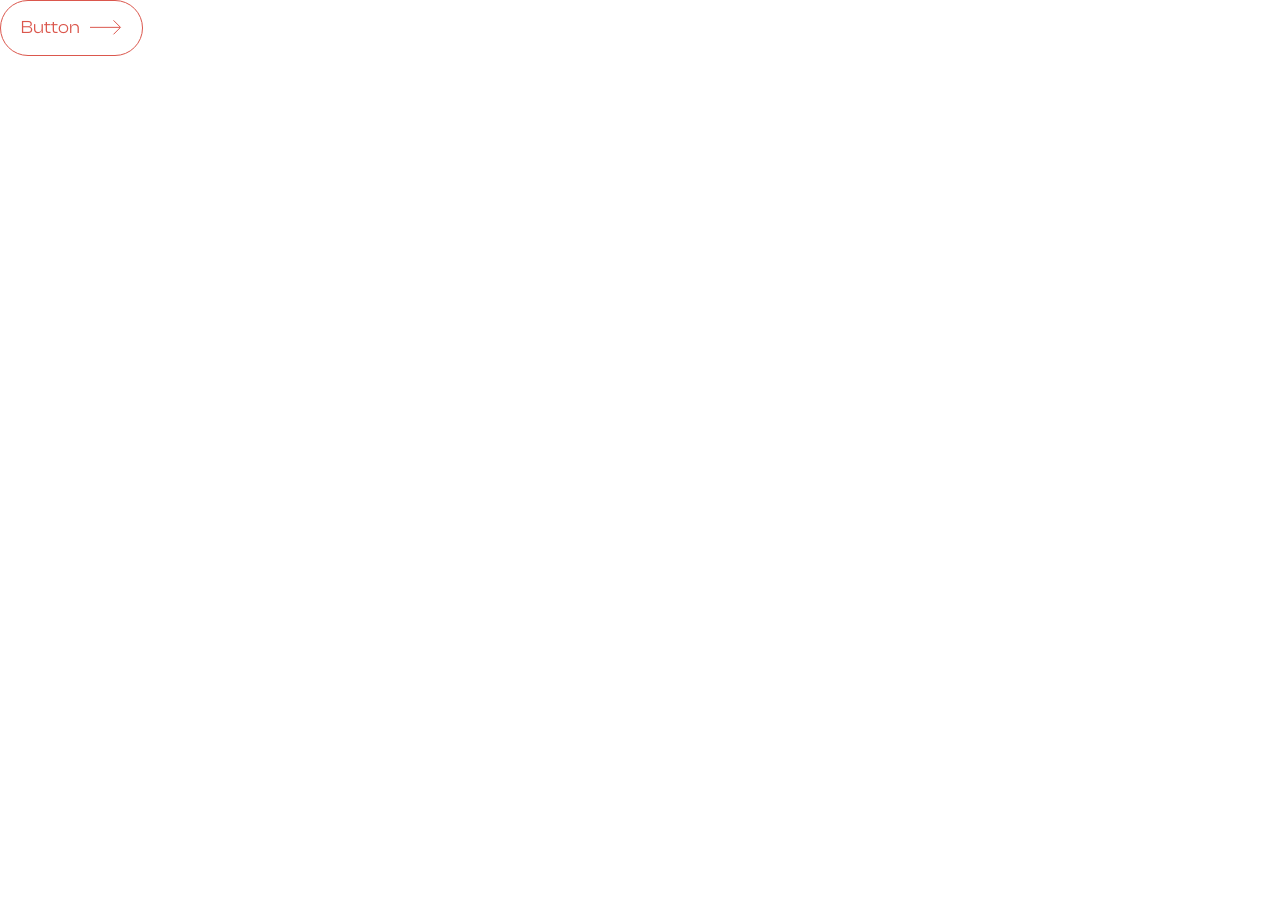
==== _components.html @ ea6c4e66 "create component button" ====
<!doctype html>
<html lang="en">
  <head>
    <meta charset="UTF-8" />
    <meta name="viewport" content="width=device-width, initial-scale=1.0" />

    <title>Components</title>
    <link rel="stylesheet" href="css/reset.css" />
    <link rel="stylesheet" href="css/fonts.css" />
    <link rel="stylesheet" href="css/components.css" />
    <link rel="stylesheet" href="css/styles.css" />
  </head>
  <body>
    <div class="wrapper">
      <a href="#" class="button">
        Button
        <svg
          width="32"
          height="15"
          viewBox="0 0 32 15"
          fill="none"
          xmlns="http://www.w3.org/2000/svg"
        >
          <path d="M0 7.35358H30" />
          <path d="M23.5 0.353577L30.5 7.35358L23.5 14.3536" />
        </svg>
      </a>
    </div>
  </body>
</html>
---- css/fonts.css ----
@font-face {
  font-family: "ClashDisplay";
  src: url("../fonts/ClashDisplay-Regular.woff2") format("woff2");
  font-weight: 400;
  font-display: swap;
  font-style: normal;
}
---- css/components.css ----
.button {
  border-radius: 100px;
  border: 1px solid var(--text-primary);
  color: var(--text-primary);
  font-size: 18px;
  line-height: 1.2;
  padding: 16px 20px;
  display: inline-flex;
  align-items: center;
  gap: 10px;
}

.button path {
  stroke: var(--text-primary);
}

.button:hover {
  background-color: var(--text-primary);
  color: var(--text-inverse);
}
.button:hover path {
  stroke: var(--text-inverse);
}
---- css/styles.css ----
:root {
  --text-default: #101010;
  --text-primary: #db574d;
  --text-muted: rgba(16, 16, 16, 0.6);
  --text-inverse: #fff;
}

body {
  font-family: "ClashDisplay", sans-serif;
  color: var(--text-default);
}

.wrapper {
  min-height: 100%;
}
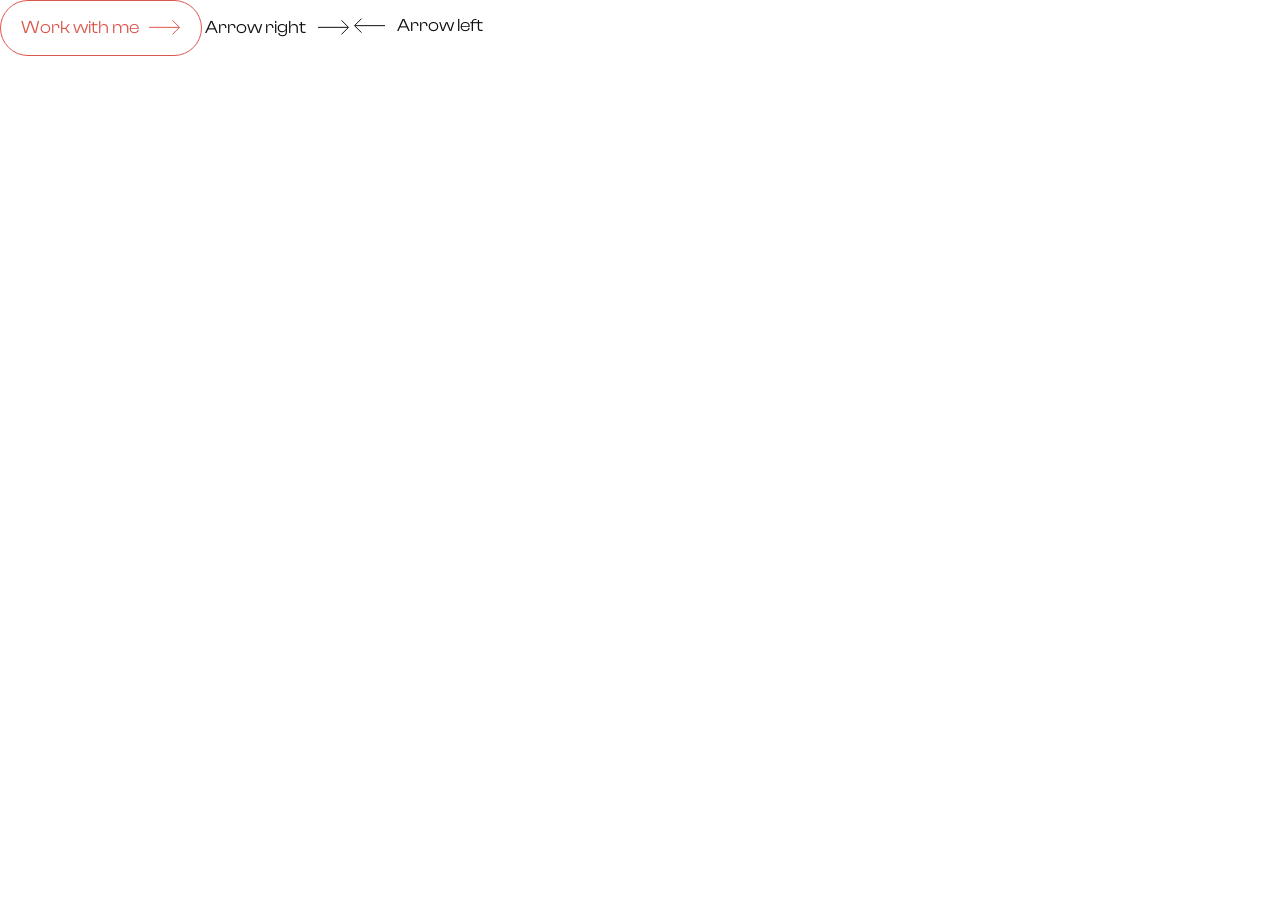
==== commit 47189cd7: "create arrow right/left" ====
--- a/_components.html
+++ b/_components.html
@@ -12,8 +12,9 @@
   </head>
   <body>
     <div class="wrapper">
+      <!-- Кнопка -->
       <a href="#" class="button">
-        Button
+        Work with me
         <svg
           width="32"
           height="15"
@@ -25,6 +26,39 @@
           <path d="M23.5 0.353577L30.5 7.35358L23.5 14.3536" />
         </svg>
       </a>
+      <!-- кінець кнопки -->
+
+      <!-- todo Arrow right-->
+      <a href="#" class="arrow-link">
+        Arrow right
+        <svg
+          width="32"
+          height="15"
+          viewBox="0 0 32 15"
+          fill="none"
+          xmlns="http://www.w3.org/2000/svg"
+        >
+          <path d="M0 7.35358H30" />
+          <path d="M23.5 0.353577L30.5 7.35358L23.5 14.3536" />
+        </svg>
+      </a>
+      <!-- todo кінець Arrow right-->
+
+      <!-- ! Arrow left-->
+      <a href="#" class="arrow-link arrow-link--left">
+        Arrow left
+        <svg
+          width="32"
+          height="15"
+          viewBox="0 0 32 15"
+          fill="none"
+          xmlns="http://www.w3.org/2000/svg"
+        >
+          <path d="M0 7.35358H30" />
+          <path d="M23.5 0.353577L30.5 7.35358L23.5 14.3536" />
+        </svg>
+      </a>
+      <!-- ! кінець Arrow left-->
     </div>
   </body>
 </html>
--- a/css/components.css
+++ b/css/components.css
@@ -1,3 +1,4 @@
+/* Кнопка */
 .button {
   border-radius: 100px;
   border: 1px solid var(--text-primary);
@@ -8,12 +9,14 @@
   display: inline-flex;
   align-items: center;
   gap: 10px;
+  transition:
+    background-color 0.3s,
+    color 0.3s;
 }
-
 .button path {
+  transition: stroke 0.3s;
   stroke: var(--text-primary);
 }
-
 .button:hover {
   background-color: var(--text-primary);
   color: var(--text-inverse);
@@ -21,3 +24,30 @@
 .button:hover path {
   stroke: var(--text-inverse);
 }
+
+/* посилання зі стрілкою */
+.arrow-link {
+  font-size: 18px;
+  line-height: 1.2;
+  display: inline-flex;
+  gap: 12px;
+  display: inline-flex;
+  align-items: center;
+  transition: color 0.3s;
+}
+.arrow-link--left {
+  flex-direction: row-reverse;
+}
+.arrow-link--left svg {
+  rotate: 180deg;
+}
+.arrow-link path {
+  transition: stroke 0.3s;
+  stroke: var(--text-default);
+}
+.arrow-link:hover {
+  color: var(--text-primary);
+}
+.arrow-link:hover path {
+  stroke: var(--text-primary);
+}
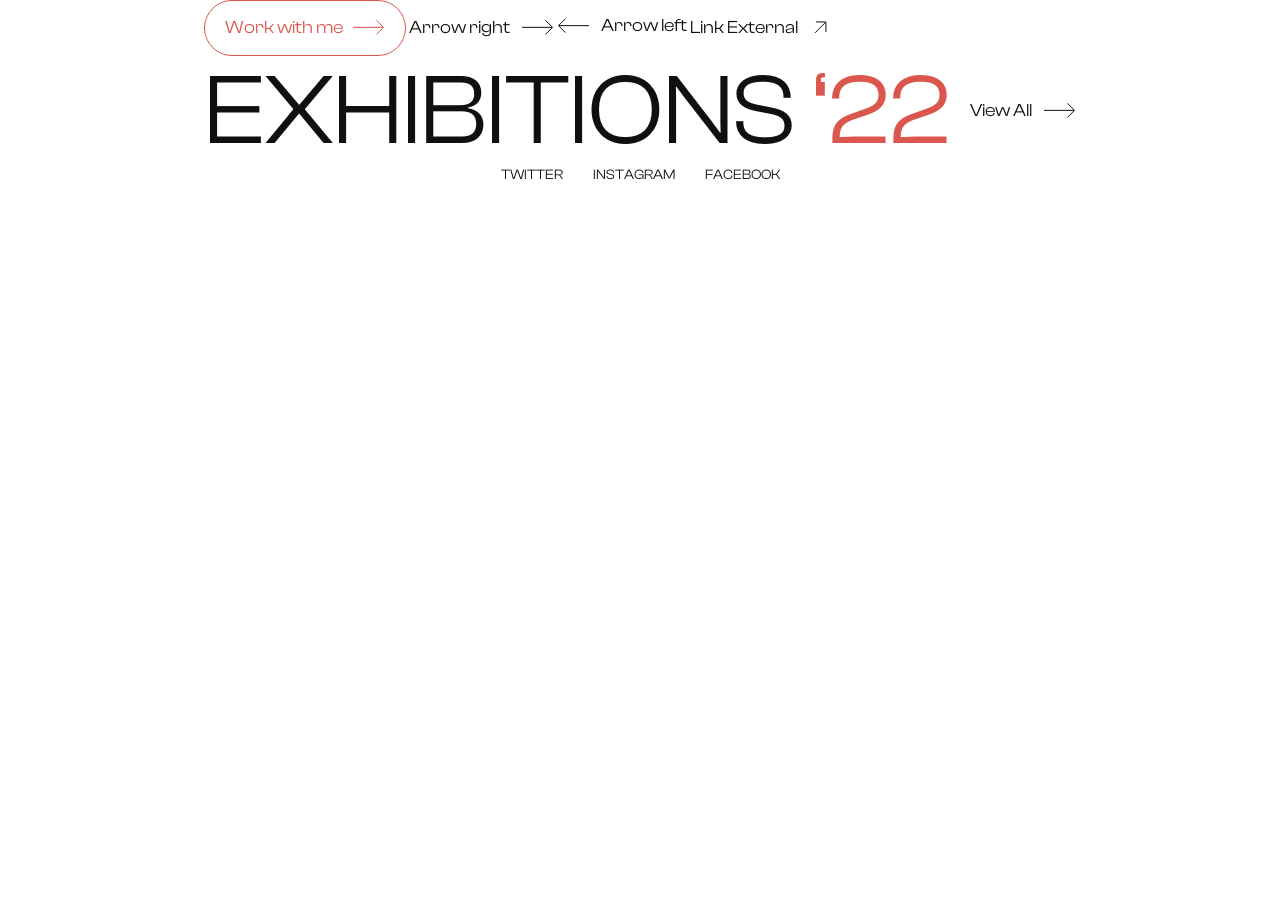
==== commit 0e402d97: "header markup" ====
--- a/_components.html
+++ b/_components.html
@@ -12,53 +12,98 @@
   </head>
   <body>
     <div class="wrapper">
-      <!-- Кнопка -->
-      <a href="#" class="button">
-        Work with me
-        <svg
-          width="32"
-          height="15"
-          viewBox="0 0 32 15"
-          fill="none"
-          xmlns="http://www.w3.org/2000/svg"
-        >
-          <path d="M0 7.35358H30" />
-          <path d="M23.5 0.353577L30.5 7.35358L23.5 14.3536" />
-        </svg>
-      </a>
-      <!-- кінець кнопки -->
+      <div class="name__container">
+        <!-- Кнопка -->
+        <a href="#" class="button">
+          Work with me
+          <svg
+            width="32"
+            height="15"
+            viewBox="0 0 32 15"
+            fill="none"
+            xmlns="http://www.w3.org/2000/svg"
+          >
+            <path d="M0 7.35358H30" />
+            <path d="M23.5 0.353577L30.5 7.35358L23.5 14.3536" />
+          </svg>
+        </a>
+        <!-- кінець кнопки -->
+        <!-- todo Arrow right-->
+        <a href="#" class="arrow-link">
+          Arrow right
+          <svg
+            width="32"
+            height="15"
+            viewBox="0 0 32 15"
+            fill="none"
+            xmlns="http://www.w3.org/2000/svg"
+          >
+            <path d="M0 7.35358H30" />
+            <path d="M23.5 0.353577L30.5 7.35358L23.5 14.3536" />
+          </svg>
+        </a>
+        <!-- todo кінець Arrow right-->
+        <!-- ! Arrow left-->
+        <a href="#" class="arrow-link arrow-link--left">
+          Arrow left
+          <svg
+            width="32"
+            height="15"
+            viewBox="0 0 32 15"
+            fill="none"
+            xmlns="http://www.w3.org/2000/svg"
+          >
+            <path d="M0 7.35358H30" />
+            <path d="M23.5 0.353577L30.5 7.35358L23.5 14.3536" />
+          </svg>
+        </a>
+        <!-- ! кінець Arrow left-->
+        <!-- Arrow Ext-->
+        <a href="#" class="arrow-link">
+          Link External
+          <svg
+            width="21"
+            height="21"
+            viewBox="0 0 21 21"
+            fill="none"
+            xmlns="http://www.w3.org/2000/svg"
+          >
+            <path d="M4.94971 15.9099L15.5563 5.30332" />
+            <path d="M6.0105 4.94972H15.91V14.8492" />
+          </svg>
+        </a>
+        <!-- кінець Arrow Ext-->
+        <!-- todo Заголовок секції-->
+        <div class="block-header">
+          <h2 class="block-header__title">Exhibitions <span>‘22</span></h2>
+          <a href="#" class="block-header__link arrow-link"
+            >View All
+            <svg
+              width="32"
+              height="15"
+              viewBox="0 0 32 15"
+              fill="none"
+              xmlns="http://www.w3.org/2000/svg"
+            >
+              <path d="M0 7.35358H30" />
+              <path d="M23.5 0.353577L30.5 7.35358L23.5 14.3536" />
+            </svg>
+          </a>
+        </div>
+        <!-- todo кінець Заголовок секції-->
 
-      <!-- todo Arrow right-->
-      <a href="#" class="arrow-link">
-        Arrow right
-        <svg
-          width="32"
-          height="15"
-          viewBox="0 0 32 15"
-          fill="none"
-          xmlns="http://www.w3.org/2000/svg"
-        >
-          <path d="M0 7.35358H30" />
-          <path d="M23.5 0.353577L30.5 7.35358L23.5 14.3536" />
-        </svg>
-      </a>
-      <!-- todo кінець Arrow right-->
-
-      <!-- ! Arrow left-->
-      <a href="#" class="arrow-link arrow-link--left">
-        Arrow left
-        <svg
-          width="32"
-          height="15"
-          viewBox="0 0 32 15"
-          fill="none"
-          xmlns="http://www.w3.org/2000/svg"
-        >
-          <path d="M0 7.35358H30" />
-          <path d="M23.5 0.353577L30.5 7.35358L23.5 14.3536" />
-        </svg>
-      </a>
-      <!-- ! кінець Arrow left-->
+        <ul class="social">
+          <li class="social__item">
+            <a href="#" target="_blank" class="social__link">Twitter</a>
+          </li>
+          <li class="social__item">
+            <a href="#" target="_blank" class="social__link">Instagram</a>
+          </li>
+          <li class="social__item">
+            <a href="#" target="_blank" class="social__link">Facebook</a>
+          </li>
+        </ul>
+      </div>
     </div>
   </body>
 </html>
--- a/css/components.css
+++ b/css/components.css
@@ -29,7 +29,6 @@
 .arrow-link {
   font-size: 18px;
   line-height: 1.2;
-  display: inline-flex;
   gap: 12px;
   display: inline-flex;
   align-items: center;
@@ -51,3 +50,53 @@
 .arrow-link:hover path {
   stroke: var(--text-primary);
 }
+
+/* Заголовок секції */
+.block-header {
+  display: flex;
+  flex-wrap: wrap;
+  align-items: center;
+  justify-content: space-between;
+  gap: 20px;
+}
+.block-header__title {
+  font-size: 100px;
+  text-transform: uppercase;
+  line-height: 1.1;
+}
+.block-header__title span {
+  color: var(--text-primary);
+}
+.block-header__link {
+}
+
+@media (max-width: 991.98px) {
+  .block-header__title {
+    font-size: 70px;
+  }
+}
+@media (max-width: 767.98px) {
+  .block-header__title {
+    font-size: 38px;
+  }
+}
+
+/* Соціальні мережі */
+.social {
+  display: flex;
+  flex-wrap: wrap;
+  justify-content: center;
+  align-items: center;
+  gap: 10px 30px;
+}
+.social__item {
+}
+.social__link {
+  line-height: 1.2;
+  font-size: 14px;
+  text-transform: uppercase;
+  transition: color 0.3s;
+}
+.social__link:hover {
+  color: var(--text-primary);
+}
--- a/css/styles.css
+++ b/css/styles.css
@@ -12,4 +12,116 @@
 
 .wrapper {
   min-height: 100%;
+  display: flex;
+  flex-direction: column;
 }
+
+.wrapper > main {
+  flex-grow: 1;
+}
+
+[class*="__container"] {
+  padding-inline: 15px;
+  max-width: 1430px;
+  margin: 0 auto;
+}
+
+/* Header */
+
+.header {
+  padding-top: 50px;
+  padding-inline: 40px;
+  display: flex;
+  gap: 15px;
+  justify-content: space-between;
+  align-items: center;
+}
+.header__logo {
+  line-height: 1.1;
+  text-transform: uppercase;
+  font-size: 24px;
+  transition: color 0.3s;
+  position: relative;
+  z-index: 5;
+}
+.header__logo:hover {
+  color: var(--text-primary);
+}
+.header__menu {
+}
+.menu {
+}
+.menu__icon {
+  z-index: 5;
+  width: 50px;
+  height: 23px;
+  position: relative;
+}
+.menu__icon::before,
+.menu__icon::after,
+.menu__icon span {
+  content: "";
+  position: absolute;
+  height: 1px;
+  right: 0;
+  background-color: var(--text-default);
+}
+.menu__icon::before {
+  width: 50px;
+  top: 0;
+}
+.menu__icon::after {
+  width: 45px;
+  bottom: 0;
+}
+.menu__icon span {
+  width: 35px;
+  top: 50%;
+  margin-top: -0.5px;
+}
+.menu__body {
+  /* display: none; */
+  display: flex;
+  flex-direction: column;
+  position: fixed;
+  width: 100%;
+  height: 100%;
+  left: 0;
+  top: 0;
+  background-color: var(--text-inverse);
+  padding: 0 0 40px 0;
+}
+.menu__list {
+  flex-grow: 1;
+  display: flex;
+  flex-direction: column;
+  justify-content: center;
+  align-items: center;
+}
+.menu__item {
+}
+.menu__link {
+}
+.social {
+  display: flex;
+  flex-wrap: wrap;
+  justify-content: center;
+  align-items: center;
+  gap: 10px 30px;
+}
+.social__item {
+}
+.social__link {
+  line-height: 1.2;
+  font-size: 14px;
+  text-transform: uppercase;
+  transition: color 0.3s;
+}
+.social__link:hover {
+  color: var(--text-primary);
+}
+@media (max-width: 1430px) {
+  .header {
+    padding-inline: 15px;
+  }
+}
